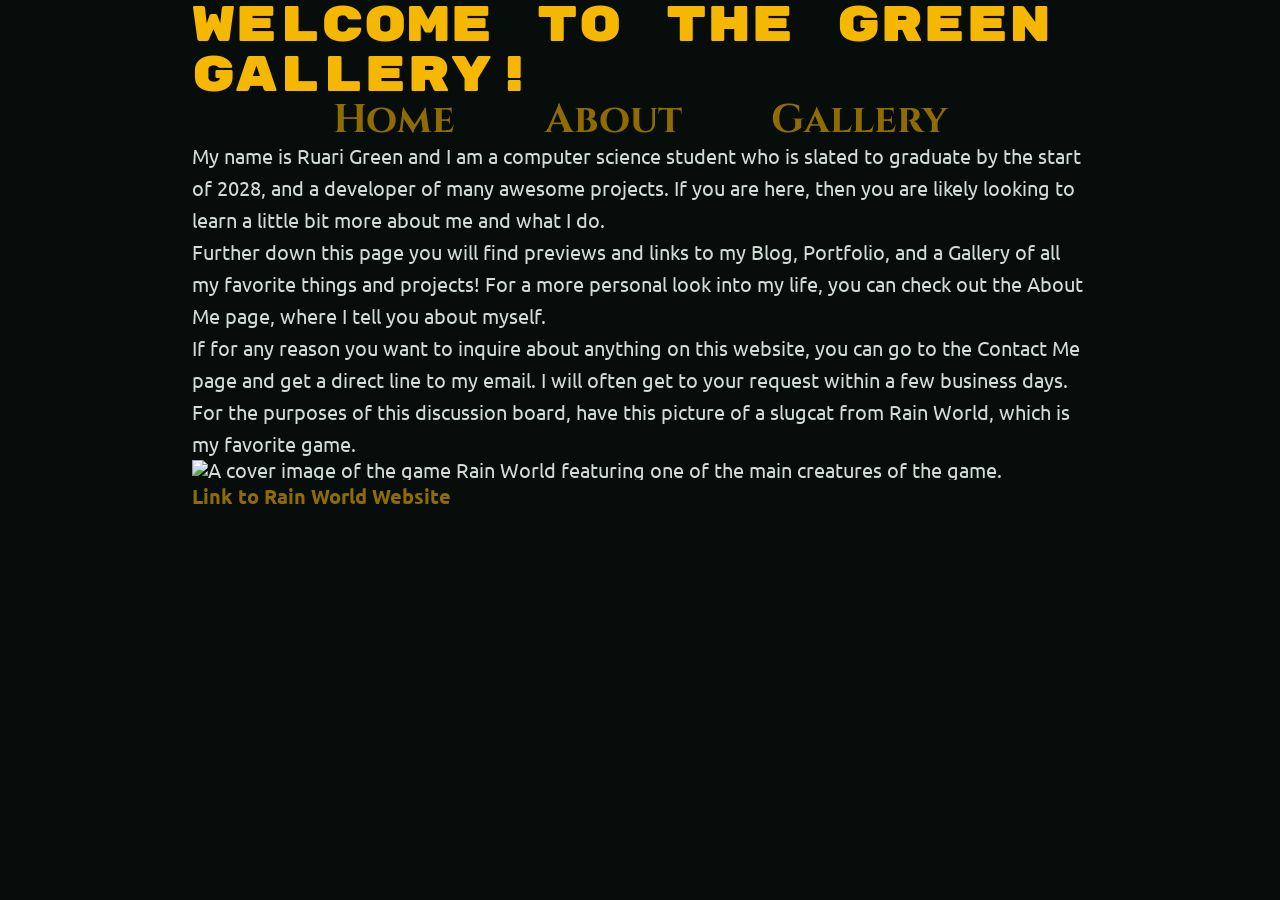
==== index.html @ 964c024b "Entered id" ====
<!DOCTYPE html>
<html lang="en">
<head>
    <meta charset="UTF-8">
    <meta name="viewport" content="width=device-width, initial-scale=1.0">
    <title>The Green Gallery</title>
    <link rel="stylesheet" href="style.css">

    <!--
        This is all of the special fonts and their links
    -->
    <link rel="preconnect" href="https://fonts.googleapis.com">
    <link rel="preconnect" href="https://fonts.gstatic.com" crossorigin>
    <link href="https://fonts.googleapis.com/css2?family=Cinzel:wght@400..900&family=Rubik+Mono+One&family=Ubuntu:ital,wght@0,300;0,400;0,500;0,700;1,300;1,400;1,500;1,700&display=swap" rel="stylesheet">
</head>
<body>
    <header>
        <h1>Welcome to The Green Gallery!</h1>
    </header>

    <nav>
        <h3><a href="index.html">Home</a></h3>
        <h3><a href="about.html">About</a></h3>
        <h3><a href="gallery.html">Gallery</a></h3>
    </nav>
    
    <section id="textNext">
        <article>
            <p>
                My name is Ruari Green and I am a computer science student who is slated to graduate by the start of 2028, 
                and a developer of many awesome projects.  If you are here, then you are likely looking to learn a little 
                bit more about me and what I do.  
                <br/>
                Further down this page you will find previews and links to my Blog, Portfolio, and a Gallery of all my 
                favorite things and projects!  For a more personal look into my life, you can check out the About Me page, 
                where I tell you about myself.  
                <br/>
                If for any reason you want to inquire about anything on this website, you can go to the Contact Me page and 
                get a direct line to my email.  I will often get to your request within a few business days. 
            </p>
            <p>For the purposes of this discussion board, have this picture of a slugcat from Rain World, which is my favorite game.</p>
        </article>
        <article>
            <img src="https://upload.wikimedia.org/wikipedia/commons/8/84/Rain_World_logo.jpg?20170328061624" alt="A cover image of the game Rain World featuring one of the main creatures of the game.">
            <br /><p><a href="https://rainworldgame.com/">Link to Rain World Website</a></p>
        </article>
    </section>
</body>
</html>
---- style.css ----
/*
    CSS reset
*/

html, body, div, span, applet, object, iframe,
h1, h2, h3, h4, h5, h6, p, blockquote, pre,
a, abbr, acronym, address, big, cite, code,
del, dfn, em, img, ins, kbd, q, s, samp,
small, strike, strong, sub, sup, tt, var,
b, u, i, center,
dl, dt, dd, ol, ul, li,
fieldset, form, label, legend,
table, caption, tbody, tfoot, thead, tr, th, td,
article, aside, canvas, details, embed, 
figure, figcaption, footer, header, hgroup, 
menu, nav, output, ruby, section, summary,
time, mark, audio, video {
	margin: 0;
	padding: 0;
	border: 0;
	font-size: 100%;
	font: inherit;
	vertical-align: baseline;
}
/* HTML5 display-role reset for older browsers */
article, aside, details, figcaption, figure, 
footer, header, hgroup, menu, nav, section {
	display: block;
}
body {
	line-height: 1;
}
ol, ul {
	list-style: none;
}
blockquote, q {
	quotes: none;
}
blockquote:before, blockquote:after,
q:before, q:after {
	content: '';
	content: none;
}
table {
	border-collapse: collapse;
	border-spacing: 0;
}

/*
    CSS that I made
*/

html {
    display: flex;
    justify-content: center;
    align-items: center;
    font-size: 20px !important;
}

header {
    display: flex;
    justify-content: center;
    align-items: center;
}

nav {
    display: flex;
    justify-content: center;
    align-items: center;
}

nav h3 {
    margin-left: 5%;
    margin-right: 5%;
}

body {
    background-color: #070D0A;   /* light background */
    color: #D0DDD7;              /* dark text */
    font-family: "Ubuntu", sans-serif;
    width: 70%;
    
}

h1 {
    font-family: "Rubik Mono One", monospace;
    font-weight: 400;
    font-style: normal;
    color: #F5B700;  
    font-size: 2.5rem;            /* accent color */
}

h2, h3 {
    font-family: "Cinzel", serif;
    font-optical-sizing: auto;
    font-style: normal;
    font-size: 2rem;
}

a {
    color: #8f6c02;              /* accent color */
    text-decoration: none;
    font-weight: bold;           /* text style */
}

a:hover {
    text-decoration: underline;
}

p {
    line-height: 1.6;            /* spacing between lines */
}

.imgCenter {
    display: flex;
    justify-content: center;
    align-items: center;
}

#textNext {
    display: flexbox;
    justify-content: space-between;
}
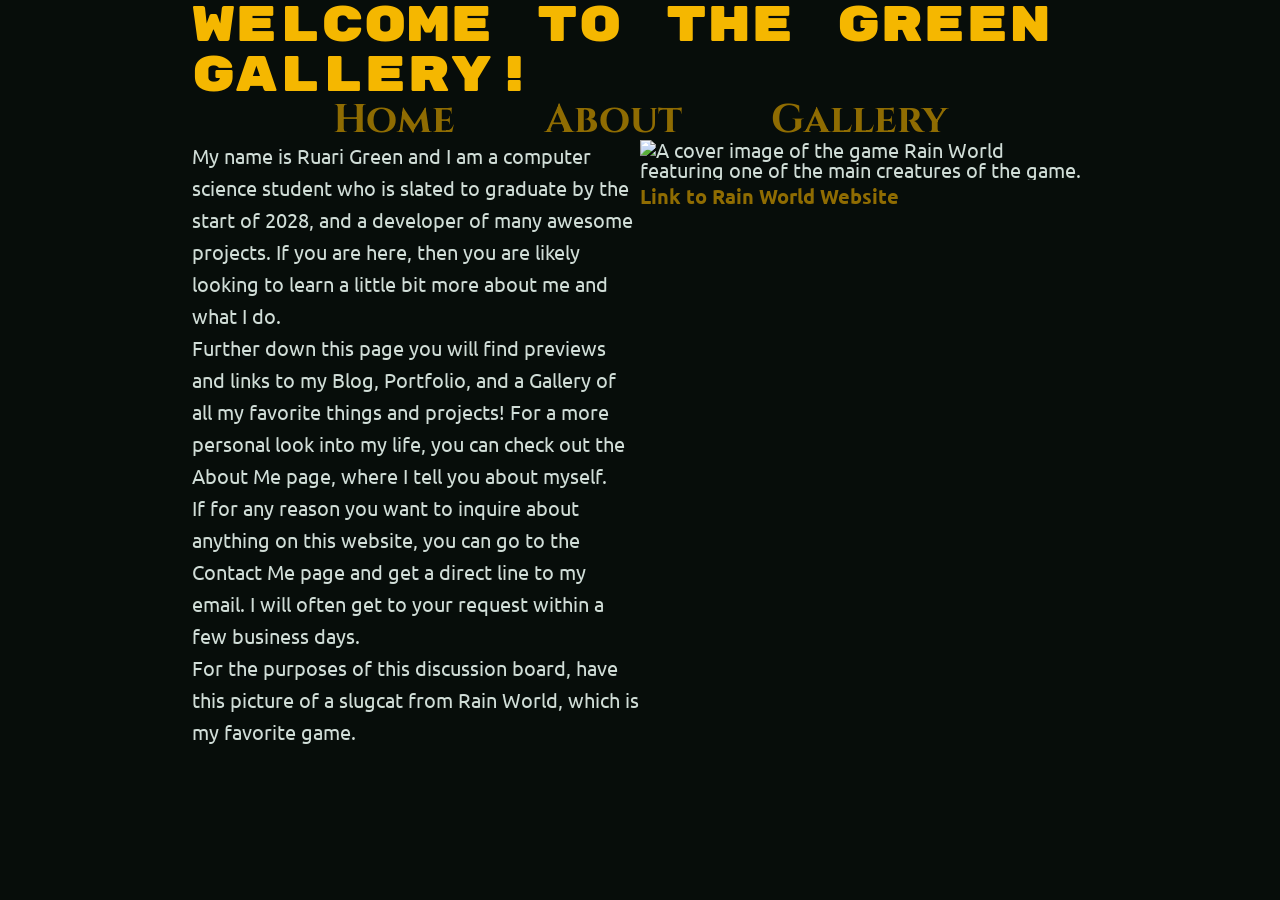
==== commit 206a4497: "Added 50cent" ====
--- a/index.html
+++ b/index.html
@@ -25,7 +25,7 @@
     </nav>
     
     <section id="textNext">
-        <article>
+        <article class="fiftyCent">
             <p>
                 My name is Ruari Green and I am a computer science student who is slated to graduate by the start of 2028, 
                 and a developer of many awesome projects.  If you are here, then you are likely looking to learn a little 
@@ -40,7 +40,7 @@
             </p>
             <p>For the purposes of this discussion board, have this picture of a slugcat from Rain World, which is my favorite game.</p>
         </article>
-        <article>
+        <article class="fiftyCent">
             <img src="https://upload.wikimedia.org/wikipedia/commons/8/84/Rain_World_logo.jpg?20170328061624" alt="A cover image of the game Rain World featuring one of the main creatures of the game.">
             <br /><p><a href="https://rainworldgame.com/">Link to Rain World Website</a></p>
         </article>
--- a/style.css
+++ b/style.css
@@ -118,6 +118,10 @@
 }
 
 #textNext {
-    display: flexbox;
+    display: flex;
     justify-content: space-between;
+}
+
+.fiftyCent {
+    width: 50%;
 }
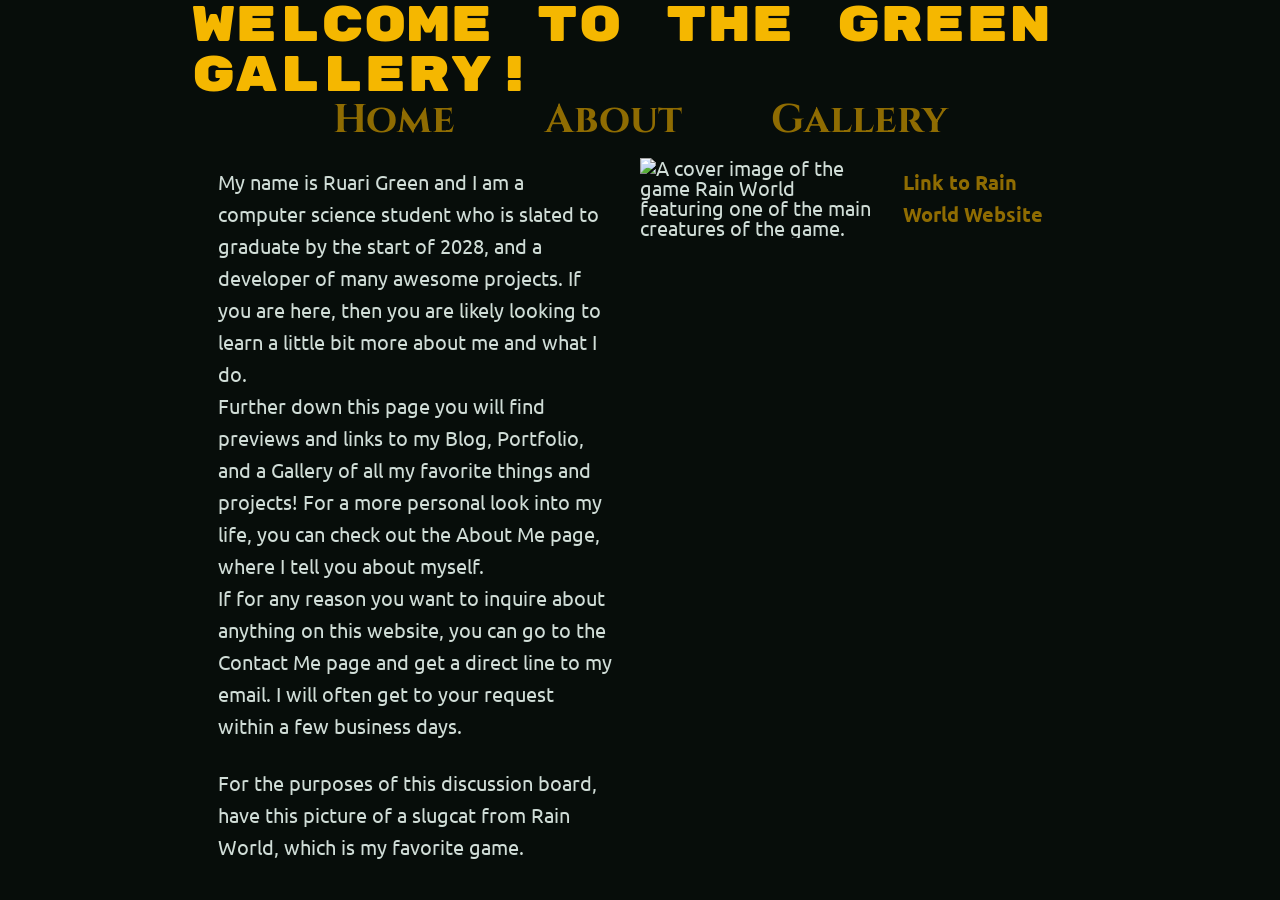
==== commit 35a05c32: "no comment" ====
--- a/index.html
+++ b/index.html
@@ -41,8 +41,10 @@
             <p>For the purposes of this discussion board, have this picture of a slugcat from Rain World, which is my favorite game.</p>
         </article>
         <article class="fiftyCent">
-            <img src="https://upload.wikimedia.org/wikipedia/commons/8/84/Rain_World_logo.jpg?20170328061624" alt="A cover image of the game Rain World featuring one of the main creatures of the game.">
-            <br /><p><a href="https://rainworldgame.com/">Link to Rain World Website</a></p>
+            <div class="imgCenter">
+                <img src="https://upload.wikimedia.org/wikipedia/commons/8/84/Rain_World_logo.jpg?20170328061624" alt="A cover image of the game Rain World featuring one of the main creatures of the game.">
+                <br /><p><a href="https://rainworldgame.com/">Link to Rain World Website</a></p>
+            </div>
         </article>
     </section>
 </body>
--- a/style.css
+++ b/style.css
@@ -108,7 +108,13 @@
 }
 
 p {
-    line-height: 1.6;            /* spacing between lines */
+    line-height: 1.6;
+    margin: 2vw;            /* spacing between lines */
+}
+
+img {
+    width: 30vw;
+    height: auto;
 }
 
 .imgCenter {
@@ -122,6 +128,11 @@
     justify-content: space-between;
 }
 
+#center {
+    text-align: justify;
+}
+
 .fiftyCent {
     width: 50%;
-}+}
+
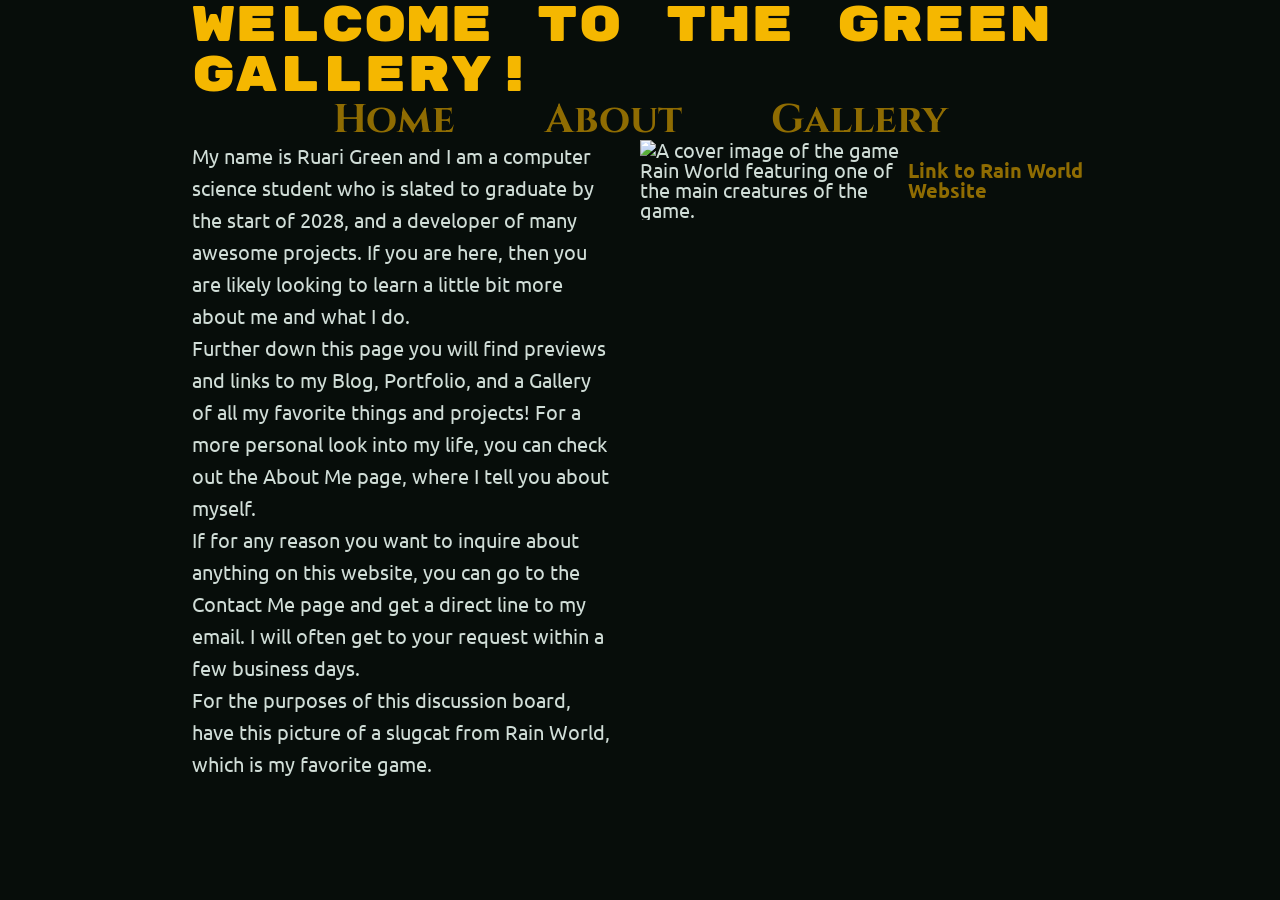
==== commit b879337c: "no comment" ====
--- a/index.html
+++ b/index.html
@@ -43,7 +43,7 @@
         <article class="fiftyCent">
             <div class="imgCenter">
                 <img src="https://upload.wikimedia.org/wikipedia/commons/8/84/Rain_World_logo.jpg?20170328061624" alt="A cover image of the game Rain World featuring one of the main creatures of the game.">
-                <br /><p><a href="https://rainworldgame.com/">Link to Rain World Website</a></p>
+                <br /><a href="https://rainworldgame.com/">Link to Rain World Website</a>
             </div>
         </article>
     </section>
--- a/style.css
+++ b/style.css
@@ -109,7 +109,7 @@
 
 p {
     line-height: 1.6;
-    margin: 2vw;            /* spacing between lines */
+    margin: 0vw 2vw 0vw 0vw;            /* spacing between lines */
 }
 
 img {
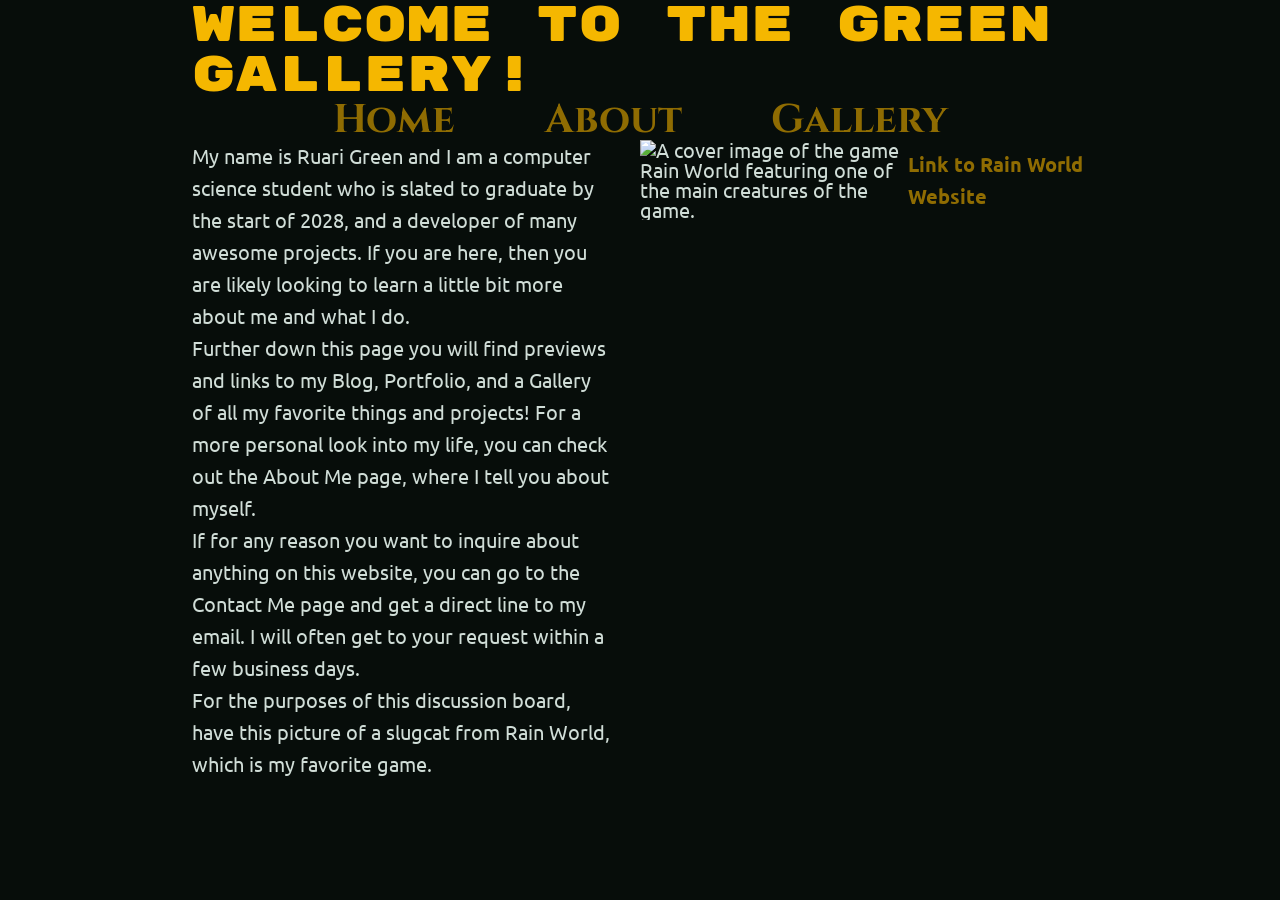
==== commit 1810e8f6: "kill margin" ====
--- a/index.html
+++ b/index.html
@@ -43,7 +43,7 @@
         <article class="fiftyCent">
             <div class="imgCenter">
                 <img src="https://upload.wikimedia.org/wikipedia/commons/8/84/Rain_World_logo.jpg?20170328061624" alt="A cover image of the game Rain World featuring one of the main creatures of the game.">
-                <br /><a href="https://rainworldgame.com/">Link to Rain World Website</a>
+                <br /><p id="killMargin"><a href="https://rainworldgame.com/">Link to Rain World Website</a></p>
             </div>
         </article>
     </section>
--- a/style.css
+++ b/style.css
@@ -136,3 +136,6 @@
     width: 50%;
 }
 
+#killMargin {
+    margin: 0;
+}
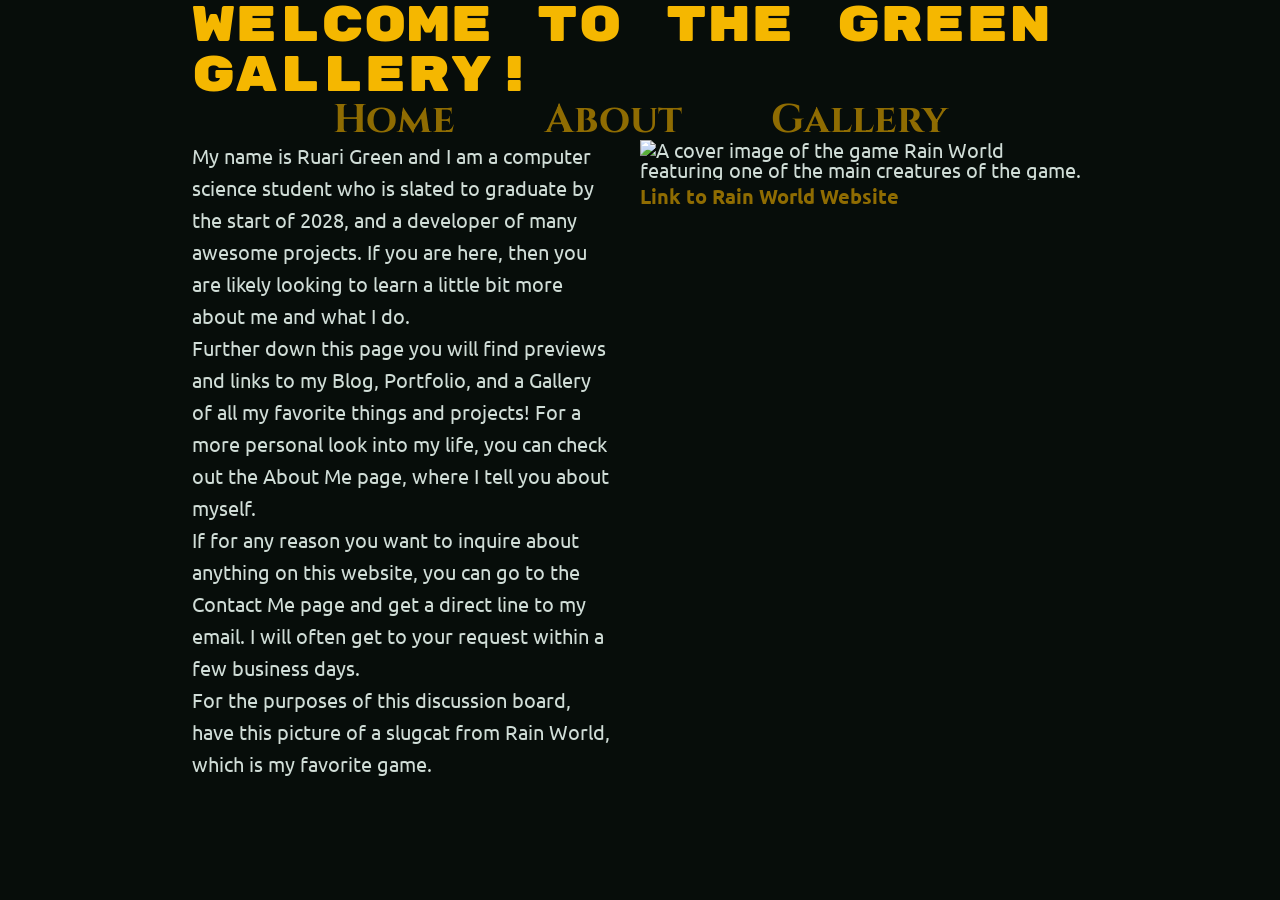
==== commit d5f6f1ab: "killed killMargin" ====
--- a/index.html
+++ b/index.html
@@ -43,7 +43,7 @@
         <article class="fiftyCent">
             <div class="imgCenter">
                 <img src="https://upload.wikimedia.org/wikipedia/commons/8/84/Rain_World_logo.jpg?20170328061624" alt="A cover image of the game Rain World featuring one of the main creatures of the game.">
-                <br /><p id="killMargin"><a href="https://rainworldgame.com/">Link to Rain World Website</a></p>
+                <br /><p><a href="https://rainworldgame.com/">Link to Rain World Website</a></p>
             </div>
         </article>
     </section>
--- a/style.css
+++ b/style.css
@@ -118,9 +118,7 @@
 }
 
 .imgCenter {
-    display: flex;
-    justify-content: center;
-    align-items: center;
+    margin: auto;
 }
 
 #textNext {
@@ -136,6 +134,3 @@
     width: 50%;
 }
 
-#killMargin {
-    margin: 0;
-}
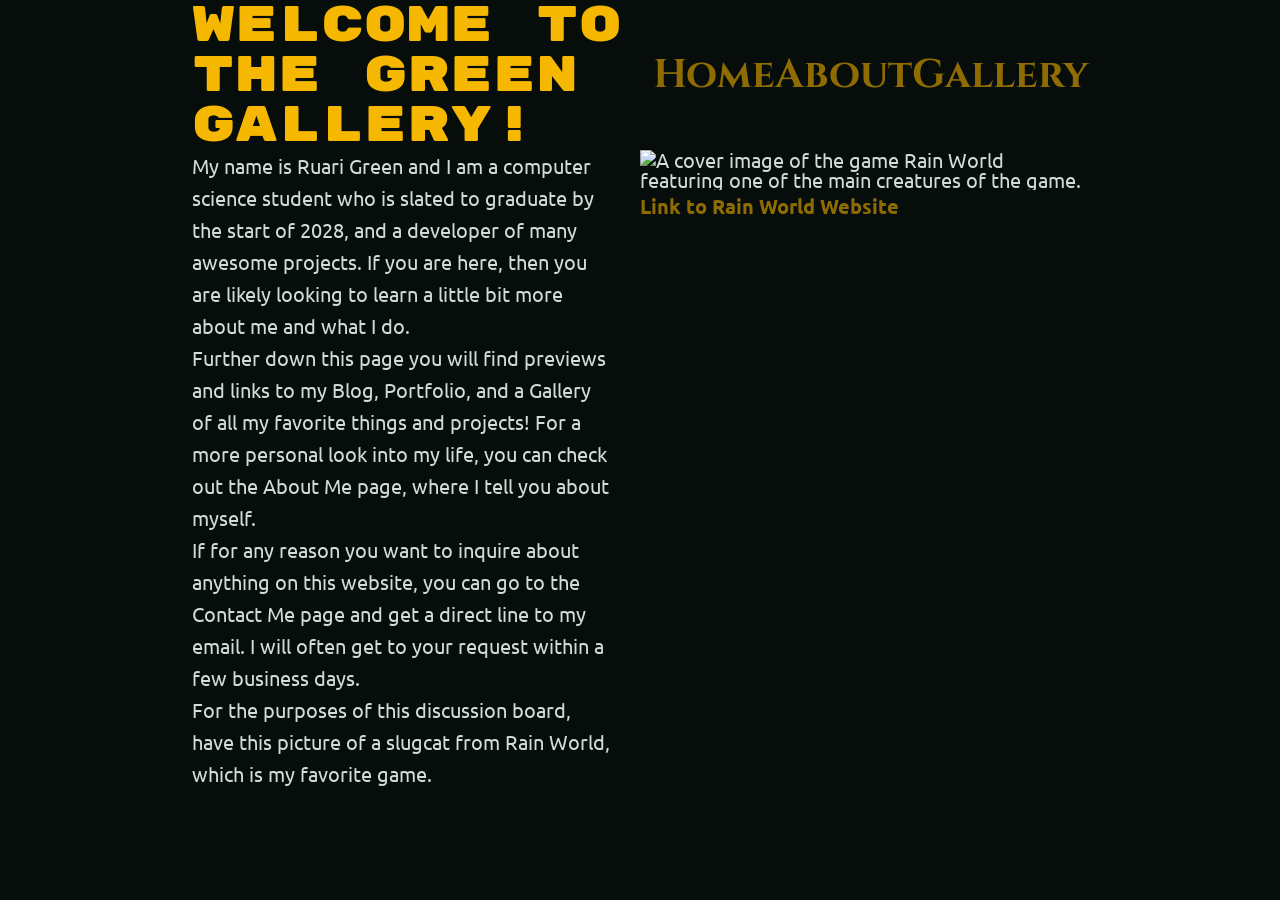
==== commit 41e9a101: "Fixed some access issues" ====
--- a/index.html
+++ b/index.html
@@ -16,36 +16,39 @@
 <body>
     <header>
         <h1>Welcome to The Green Gallery!</h1>
+        <nav>
+            <h2><a href="index.html">Home</a></h3>
+            <h2><a href="about.html">About</a></h3>
+            <h2><a href="gallery.html">Gallery</a></h3>
+        </nav>
     </header>
 
-    <nav>
-        <h3><a href="index.html">Home</a></h3>
-        <h3><a href="about.html">About</a></h3>
-        <h3><a href="gallery.html">Gallery</a></h3>
-    </nav>
     
-    <section id="textNext">
-        <article class="fiftyCent">
-            <p>
-                My name is Ruari Green and I am a computer science student who is slated to graduate by the start of 2028, 
-                and a developer of many awesome projects.  If you are here, then you are likely looking to learn a little 
-                bit more about me and what I do.  
-                <br/>
-                Further down this page you will find previews and links to my Blog, Portfolio, and a Gallery of all my 
-                favorite things and projects!  For a more personal look into my life, you can check out the About Me page, 
-                where I tell you about myself.  
-                <br/>
-                If for any reason you want to inquire about anything on this website, you can go to the Contact Me page and 
-                get a direct line to my email.  I will often get to your request within a few business days. 
-            </p>
-            <p>For the purposes of this discussion board, have this picture of a slugcat from Rain World, which is my favorite game.</p>
-        </article>
-        <article class="fiftyCent">
-            <div class="imgCenter">
-                <img src="https://upload.wikimedia.org/wikipedia/commons/8/84/Rain_World_logo.jpg?20170328061624" alt="A cover image of the game Rain World featuring one of the main creatures of the game.">
-                <br /><p><a href="https://rainworldgame.com/">Link to Rain World Website</a></p>
-            </div>
-        </article>
-    </section>
+    
+    <main>
+        <section id="textNext">
+            <article class="fiftyCent">
+                <p>
+                    My name is Ruari Green and I am a computer science student who is slated to graduate by the start of 2028, 
+                    and a developer of many awesome projects.  If you are here, then you are likely looking to learn a little 
+                    bit more about me and what I do.  
+                    <br/>
+                    Further down this page you will find previews and links to my Blog, Portfolio, and a Gallery of all my 
+                    favorite things and projects!  For a more personal look into my life, you can check out the About Me page, 
+                    where I tell you about myself.  
+                    <br/>
+                    If for any reason you want to inquire about anything on this website, you can go to the Contact Me page and 
+                    get a direct line to my email.  I will often get to your request within a few business days. 
+                </p>
+                <p>For the purposes of this discussion board, have this picture of a slugcat from Rain World, which is my favorite game.</p>
+            </article>
+            <article class="fiftyCent">
+                <div class="imgCenter">
+                    <img src="https://upload.wikimedia.org/wikipedia/commons/8/84/Rain_World_logo.jpg?20170328061624" alt="A cover image of the game Rain World featuring one of the main creatures of the game.">
+                    <br /><p><a href="https://rainworldgame.com/">Link to Rain World Website</a></p>
+                </div>
+            </article>
+        </section>
+    </main>
 </body>
 </html>
